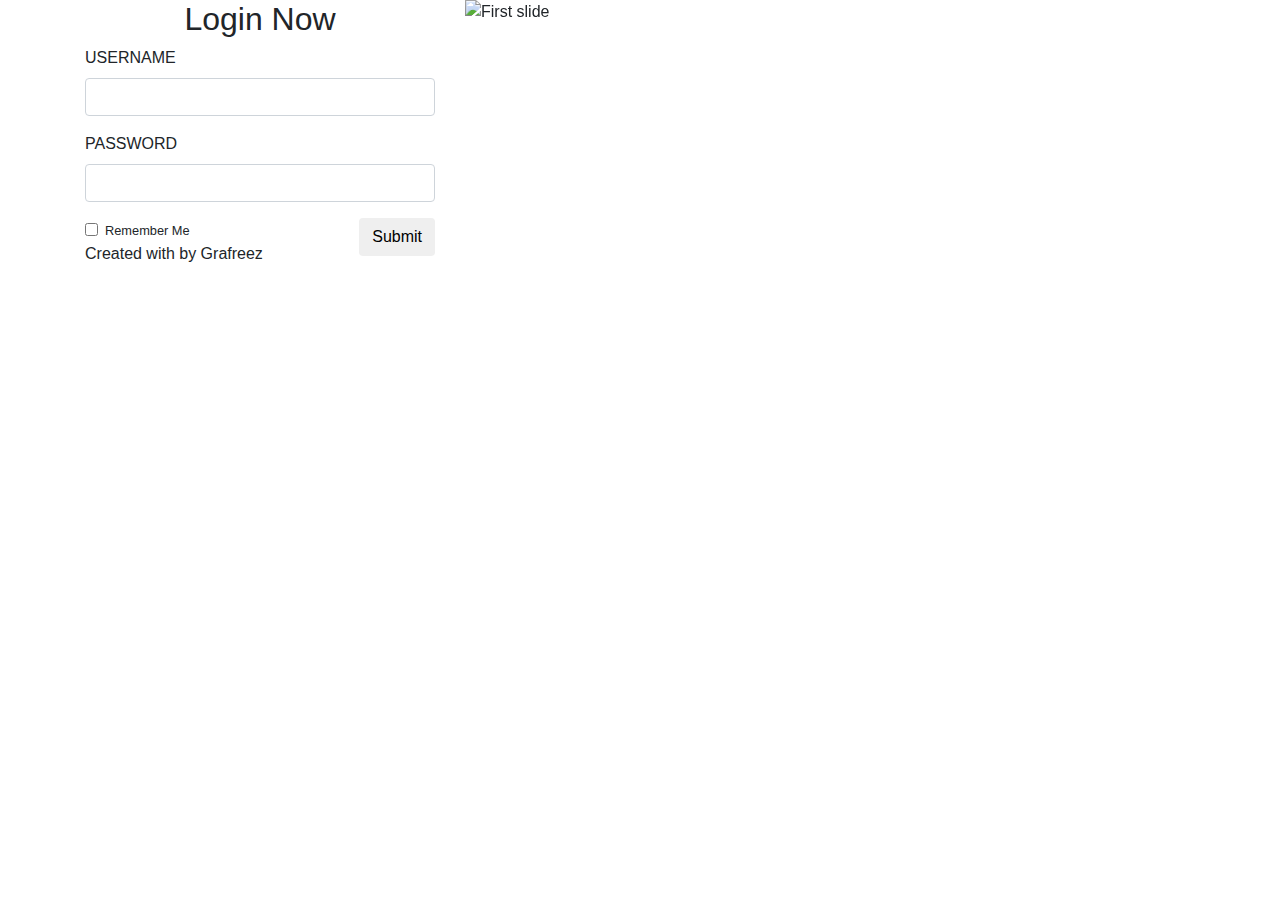
==== src/main/resources/templates/login.html @ 034bd2d4 "Mapeo Base de Datos" ====
<!DOCTYPE html>
<html xmlns:th="http://www.thymeleaf.org">
<head>
<meta charset="ISO-8859-1">
<title>Login Sistema Web</title>
<link
	href="//maxcdn.bootstrapcdn.com/bootstrap/4.0.0/css/bootstrap.min.css"
	rel="stylesheet" id="bootstrap-css">
<script
	src="//maxcdn.bootstrapcdn.com/bootstrap/4.0.0/js/bootstrap.min.js"></script>
<script src="//code.jquery.com/jquery-1.11.1.min.js"></script>



<link rel="stylesheet" type="text/css" href="../css/admin.css">
<!------ Include the above in your HEAD tag ---------->
</head>

<body>
<section class="login-block">
    <div class="container">
	<div class="row">
		<div class="col-md-4 login-sec">
		    <h2 class="text-center">Login Now</h2>
		    <form class="login-form">
  <div class="form-group">
    <label for="exampleInputEmail1" class="text-uppercase">Username</label>
    <input type="text" class="form-control" placeholder="">
    
  </div>
  <div class="form-group">
    <label for="exampleInputPassword1" class="text-uppercase">Password</label>
    <input type="password" class="form-control" placeholder="">
  </div>
  
  
    <div class="form-check">
    <label class="form-check-label">
      <input type="checkbox" class="form-check-input">
      <small>Remember Me</small>
    </label>
    <button type="submit" class="btn btn-login float-right">Submit</button>
  </div>
  
</form>
<div class="copy-text">Created with <i class="fa fa-heart"></i> by Grafreez</div>
		</div>
		<div class="col-md-8 banner-sec">
            <div id="carouselExampleIndicators" class="carousel slide" data-ride="carousel">
                 <ol class="carousel-indicators">
                    <li data-target="#carouselExampleIndicators" data-slide-to="0" class="active"></li>
                    <li data-target="#carouselExampleIndicators" data-slide-to="1"></li>
                    <li data-target="#carouselExampleIndicators" data-slide-to="2"></li>
                  </ol>
            <div class="carousel-inner" role="listbox">
    <div class="carousel-item active">
      <img class="d-block img-fluid" src="https://static.pexels.com/photos/33972/pexels-photo.jpg" alt="First slide">
      <div class="carousel-caption d-none d-md-block">
        <div class="banner-text">
            <h2>This is Heaven</h2>
            <p>Lorem ipsum dolor sit amet, consectetur adipiscing elit, sed do eiusmod tempor incididunt ut labore et dolore magna aliqua. Ut enim ad minim veniam, quis nostrud exercitation</p>
        </div>	
  </div>
    </div>
    <div class="carousel-item">
      <img class="d-block img-fluid" src="https://images.pexels.com/photos/7097/people-coffee-tea-meeting.jpg" alt="First slide">
      <div class="carousel-caption d-none d-md-block">
        <div class="banner-text">
            <h2>This is Heaven</h2>
            <p>Lorem ipsum dolor sit amet, consectetur adipiscing elit, sed do eiusmod tempor incididunt ut labore et dolore magna aliqua. Ut enim ad minim veniam, quis nostrud exercitation</p>
        </div>	
    </div>
    </div>
    <div class="carousel-item">
      <img class="d-block img-fluid" src="https://images.pexels.com/photos/872957/pexels-photo-872957.jpeg" alt="First slide">
      <div class="carousel-caption d-none d-md-block">
        <div class="banner-text">
            <h2>This is Heaven</h2>
            <p>Lorem ipsum dolor sit amet, consectetur adipiscing elit, sed do eiusmod tempor incididunt ut labore et dolore magna aliqua. Ut enim ad minim veniam, quis nostrud exercitation</p>
        </div>	
    </div>
  </div>
            </div>	   
		    
		</div>
	</div>
</div>
</section>
</body>
</html>
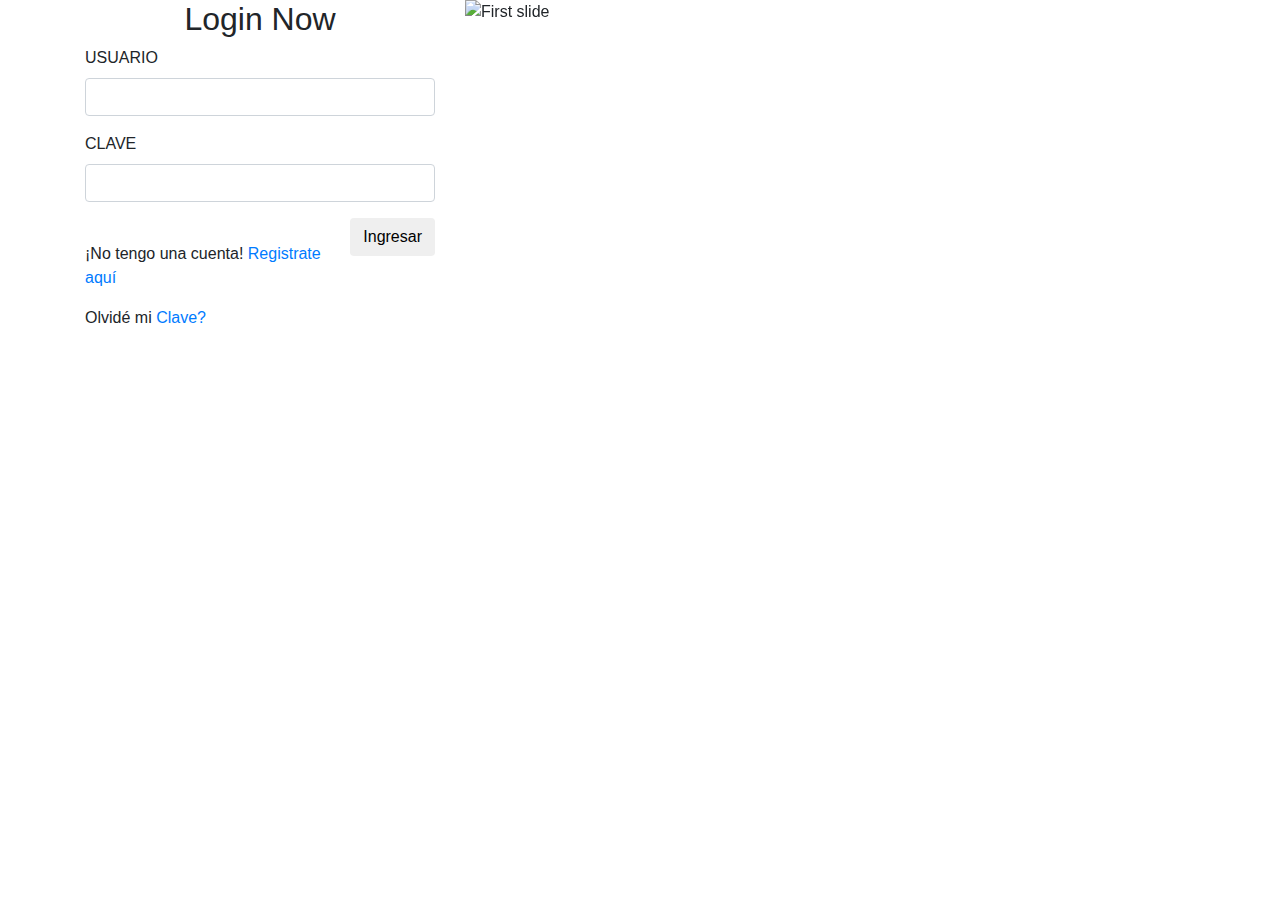
==== commit f6677074: "modificaciones acciones" ====
--- a/src/main/resources/templates/login.html
+++ b/src/main/resources/templates/login.html
@@ -17,74 +17,97 @@
 </head>
 
 <body>
-<section class="login-block">
-    <div class="container">
-	<div class="row">
-		<div class="col-md-4 login-sec">
-		    <h2 class="text-center">Login Now</h2>
-		    <form class="login-form">
-  <div class="form-group">
-    <label for="exampleInputEmail1" class="text-uppercase">Username</label>
-    <input type="text" class="form-control" placeholder="">
-    
-  </div>
-  <div class="form-group">
-    <label for="exampleInputPassword1" class="text-uppercase">Password</label>
-    <input type="password" class="form-control" placeholder="">
-  </div>
-  
-  
-    <div class="form-check">
-    <label class="form-check-label">
-      <input type="checkbox" class="form-check-input">
-      <small>Remember Me</small>
-    </label>
-    <button type="submit" class="btn btn-login float-right">Submit</button>
-  </div>
-  
-</form>
-<div class="copy-text">Created with <i class="fa fa-heart"></i> by Grafreez</div>
-		</div>
-		<div class="col-md-8 banner-sec">
-            <div id="carouselExampleIndicators" class="carousel slide" data-ride="carousel">
-                 <ol class="carousel-indicators">
-                    <li data-target="#carouselExampleIndicators" data-slide-to="0" class="active"></li>
-                    <li data-target="#carouselExampleIndicators" data-slide-to="1"></li>
-                    <li data-target="#carouselExampleIndicators" data-slide-to="2"></li>
-                  </ol>
-            <div class="carousel-inner" role="listbox">
-    <div class="carousel-item active">
-      <img class="d-block img-fluid" src="https://static.pexels.com/photos/33972/pexels-photo.jpg" alt="First slide">
-      <div class="carousel-caption d-none d-md-block">
-        <div class="banner-text">
-            <h2>This is Heaven</h2>
-            <p>Lorem ipsum dolor sit amet, consectetur adipiscing elit, sed do eiusmod tempor incididunt ut labore et dolore magna aliqua. Ut enim ad minim veniam, quis nostrud exercitation</p>
-        </div>	
-  </div>
-    </div>
-    <div class="carousel-item">
-      <img class="d-block img-fluid" src="https://images.pexels.com/photos/7097/people-coffee-tea-meeting.jpg" alt="First slide">
-      <div class="carousel-caption d-none d-md-block">
-        <div class="banner-text">
-            <h2>This is Heaven</h2>
-            <p>Lorem ipsum dolor sit amet, consectetur adipiscing elit, sed do eiusmod tempor incididunt ut labore et dolore magna aliqua. Ut enim ad minim veniam, quis nostrud exercitation</p>
-        </div>	
-    </div>
-    </div>
-    <div class="carousel-item">
-      <img class="d-block img-fluid" src="https://images.pexels.com/photos/872957/pexels-photo-872957.jpeg" alt="First slide">
-      <div class="carousel-caption d-none d-md-block">
-        <div class="banner-text">
-            <h2>This is Heaven</h2>
-            <p>Lorem ipsum dolor sit amet, consectetur adipiscing elit, sed do eiusmod tempor incididunt ut labore et dolore magna aliqua. Ut enim ad minim veniam, quis nostrud exercitation</p>
-        </div>	
-    </div>
-  </div>
-            </div>	   
-		    
-		</div>
-	</div>
-</div>
-</section>
+	<section class="login-block">
+		<div class="container">
+			<div class="row">
+				<div class="col-md-4 login-sec">
+					<h2 class="text-center">Login Now</h2>
+					<form class="login-form">
+						<div class="form-group">
+							<label for="exampleInputEmail1" class="text-uppercase">Usuario</label>
+							<input type="text" class="form-control" placeholder="">
+
+						</div>
+						<div class="form-group">
+							<label for="exampleInputPassword1" class="text-uppercase">Clave</label>
+							<input type="password" class="form-control" placeholder="">
+						</div>
+
+
+						<div class="form-check">
+
+							<button type="submit" class="btn btn-login float-right">Ingresar</button>
+						</div>
+						<br>
+						<div>
+							<p>
+								�No tengo una cuenta! <a href="#"> Registrate aqu�</a>
+							</p>
+							<p>
+								Olvid� mi <a href="#">Clave?</a>
+							</p>
+						</div>
+
+					</form>
+
+				</div>
+				<div class="col-md-8 banner-sec">
+					<div id="carouselExampleIndicators" class="carousel slide"
+						data-ride="carousel">
+						<ol class="carousel-indicators">
+							<li data-target="#carouselExampleIndicators" data-slide-to="0"
+								class="active"></li>
+							<li data-target="#carouselExampleIndicators" data-slide-to="1"></li>
+							<li data-target="#carouselExampleIndicators" data-slide-to="2"></li>
+						</ol>
+						<div class="carousel-inner" role="listbox">
+							<div class="carousel-item active">
+								<img class="d-block img-fluid"
+									src="https://static.pexels.com/photos/33972/pexels-photo.jpg"
+									alt="First slide">
+								<div class="carousel-caption d-none d-md-block">
+									<div class="banner-text">
+										<h2>This is Heaven</h2>
+										<p>Lorem ipsum dolor sit amet, consectetur adipiscing
+											elit, sed do eiusmod tempor incididunt ut labore et dolore
+											magna aliqua. Ut enim ad minim veniam, quis nostrud
+											exercitation</p>
+									</div>
+								</div>
+							</div>
+							<div class="carousel-item">
+								<img class="d-block img-fluid"
+									src="https://images.pexels.com/photos/7097/people-coffee-tea-meeting.jpg"
+									alt="First slide">
+								<div class="carousel-caption d-none d-md-block">
+									<div class="banner-text">
+										<h2>This is Heaven</h2>
+										<p>Lorem ipsum dolor sit amet, consectetur adipiscing
+											elit, sed do eiusmod tempor incididunt ut labore et dolore
+											magna aliqua. Ut enim ad minim veniam, quis nostrud
+											exercitation</p>
+									</div>
+								</div>
+							</div>
+							<div class="carousel-item">
+								<img class="d-block img-fluid"
+									src="https://images.pexels.com/photos/872957/pexels-photo-872957.jpeg"
+									alt="First slide">
+								<div class="carousel-caption d-none d-md-block">
+									<div class="banner-text">
+										<h2>This is Heaven</h2>
+										<p>Lorem ipsum dolor sit amet, consectetur adipiscing
+											elit, sed do eiusmod tempor incididunt ut labore et dolore
+											magna aliqua. Ut enim ad minim veniam, quis nostrud
+											exercitation</p>
+									</div>
+								</div>
+							</div>
+						</div>
+
+					</div>
+				</div>
+			</div>
+	</section>
 </body>
 </html>